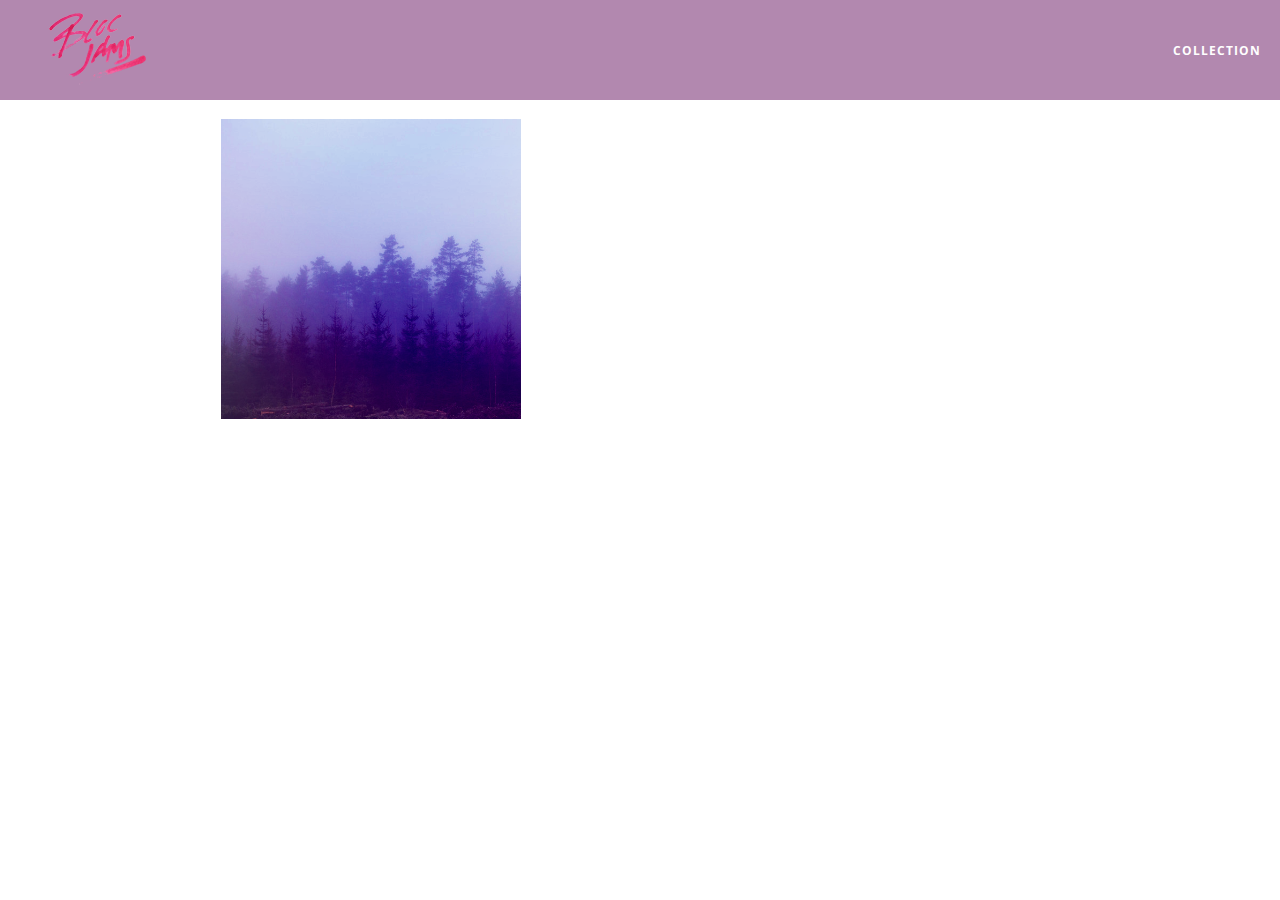
==== album.html @ 9bbc596e "finished checkpoint 10" ====
<!DOCTYPE html>
<html>
    <head>
        <title>Bloc Jams</title>
        <meta name="viewport" content="width=device-width, initial-scale=1">
        <link rel="stylesheet" type="text/css" href="http://fonts.googleapis.com/css?family=Open+Sans:400,800,600,700,300">
        <link rel="stylesheet" type="text/css" href="http://code.ionicframework.com/ionicons/2.0.1/css/ionicons.min.css">
        <link rel="stylesheet" type="text/css" href="styles/normalize.css">
        <link rel="stylesheet" type="text/css" href="styles/main.css">
        <link rel="stylesheet" type="text/css" href="styles/album.css">
    </head>
    <body class="album">
        <nav class="navbar"> <!-- nav bar -->
            <a href="index.html"  class="logo">
                <img src="assets/images/bloc_jams_logo.png" alt="bloc jams logo">
            </a>   
            <div class="links-container">
                <a href="collection.html" class="navbar-link">collection</a>
            </div>
        </nav>
        <main class="album-view container narrow">
            <section class="clearfix">
                <div class="column half">
                    <img src="assets/images/album_covers/01.png" class="album-cover-art">
                </div>
                <div class="album-view-details column half">
                    <h2 class="album-view-title">The Colors</h2>
                    <h3 class="album-view-artist">Pablo Picasso</h3>
                    <h5 class="album-view-release-info">1909 Spanish Records</h5>
                </div>
            </section>
            <table class="album-view-song-list">
                <tr class="album-view-song-item">
                    <td class="song-item-number">1</td>
                    <td class="song-item-title">Blue</td>
                    <td class="song-item-duration">X:XX</td>
                </tr>
                <tr class="album-view-song-item">
                    <td class="song-item-number">2</td>
                    <td class="song-item-title">Red</td>
                    <td class="song-item-duration">X:XX</td>
                </tr>
                <tr class="album-view-song-item">
                    <td class="song-item-number">3</td>
                    <td class="song-item-title">Green</td>
                    <td class="song-item-duration">X:XX</td>
                </tr>
                <tr class="album-view-song-item">
                    <td class="song-item-number">4</td>
                    <td class="song-item-title">Purple</td>
                    <td class="song-item-duration">X:XX</td>
                </tr>
                <tr class="album-view-song-item">
                    <td class="song-item-number">5</td>
                    <td class="song-item-title">Black</td>
                    <td class="song-item-duration">X:XX</td>
                </tr>
            </table>
        </main>
    </body>
</html>
---- styles/main.css ----
*, *:before, *:after {
    -moz-box-sizing: border-box;
    -webkit-box-sizing: border-box;
    box-sizing: border-box;
}

html {
    height: 100%;
    font-size: 100%;
}

body {
    font-family: 'Open Sans';
    color: white;
    min-height: 100%;
}

.navbar {
    position: relative;
    padding: 0.5rem;     
    background-color: rgba(101,18,95,0.5);
    z-index: 1;
}

.navbar > .logo {
    position: relative;
    left: 2rem;
    cursor: pointer;
}

.navbar .links-container {
    display: table;
    position: absolute;
    top: 0;
    right: 0;
    height: 100px;
    color: white;
    text-decoration: none;
}

.links-container .navbar-link {
    display: table-cell;
    position: relative;
    height: 100%;
    padding-left: 1rem;
    padding-right: 1rem;
    vertical-align: middle;
    color: white;
    font-size: 0.625rem;
    letter-spacing: 0.05rem;
    font-weight: 700;
    text-transform: uppercase;
    text-decoration: none;
    cursor: pointer;
}

.links-container .navbar-link:hover {
    color: rgb(233,50,117);
}

.container {
    margin: 0 auto;
    max-width: 64rem;
}

.container.narrow {
    max-width: 56rem;
}

/* Medium and small screens (640px) */
@media (min-width: 40rem) {
    html { font-size: 112%; }
    
    .column {
        float: left;
        padding-left: 1rem;
        padding-right: 1rem;
    }
    
    .column.full { width: 100%; }
    .column.two-thirds { width: 66.7%; }
    .column.half { width: 50%; }
    .column.third { width: 33.3%; }
    .column.fourth { width: 25%; }
    .column.flow-opposite { float: right; }      
}
 
/* Large screens (1024px) */
@media (min-width: 64rem) {
    html { font-size: 120%; }
}

.clearfix:before,
.clearfix:after {
    content: " ";
    display: table;
}

.clearfix:after {
    clear: both;
}
---- styles/album.css ----
body.album {
    background-image: url(../assets/images/blurred_backgrounds/blur_bg_3.jpg);
    background-repeat: no-repeat;
    background-attachment: fixed;
    background-position: center center;
    background-size: cover;
}

.album-cover-art {
    position: relative;
    left: 20%;
    margin-top: 1rem;
    width: 60%;
}

.album-view-details {
    position: relative;
    top: 1.5rem;
    padding: 1rem;
}

.album-view-details .album-view-title {
    font-weight: 300;
    font-size: 2rem;
}

.album-view-details .album-view-artist {
    font-weight: 300;
    font-size: 1.5rem;
}

.album-view-details .album-view-release-info {
    font-weight: 300;
    font-size: 0.75rem;
}

.album-view-song-list {
    width: 90%;
    margin: 1.5rem auto;
    font-weight: 300;
    font-size: 0.75em;
}

.album-view-song-item {
    height: 3rem;
    border-bottom: 1px solid rgba(255,255,255,0.5);
}

.song-item-number {
    width: 5%;
}

.song-item-title {
    width: 85%;
}

.song-item-duration {
    width: 5%;
}

@media (max-width: 40rem) and (min-width: 20rem) {
    .album-view-details {
        text-align: center
    }

    .album-view-title {
        margin-top: 0;   
    }
}

@media (max-width: 64rem) and (min-width: 20rem) {
    .album-view-song-list {
        position: relative;
        top: 1rem;
        width: 80%;
        margin: auto;
    }
}
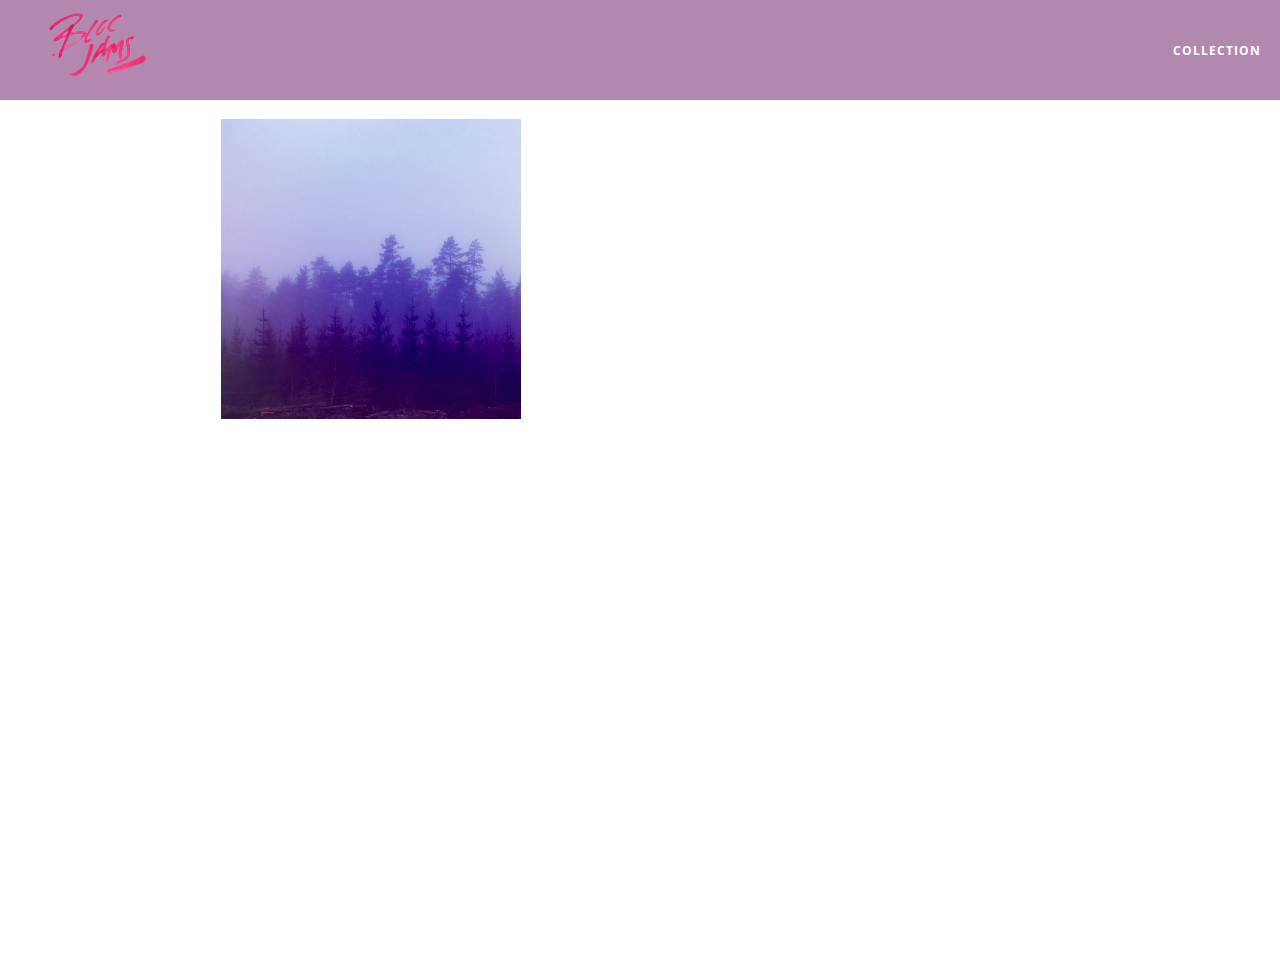
==== commit 630989ed: "finished work on checkpoint 28" ====
--- a/album.html
+++ b/album.html
@@ -8,6 +8,7 @@
         <link rel="stylesheet" type="text/css" href="styles/normalize.css">
         <link rel="stylesheet" type="text/css" href="styles/main.css">
         <link rel="stylesheet" type="text/css" href="styles/album.css">
+        <link rel="stylesheet" type="text/css" href="styles/player_bar.css">
     </head>
     <body class="album">
         <nav class="navbar"> <!-- nav bar -->
@@ -30,32 +31,43 @@
                 </div>
             </section>
             <table class="album-view-song-list">
-                <tr class="album-view-song-item">
-                    <td class="song-item-number">1</td>
-                    <td class="song-item-title">Blue</td>
-                    <td class="song-item-duration">X:XX</td>
-                </tr>
-                <tr class="album-view-song-item">
-                    <td class="song-item-number">2</td>
-                    <td class="song-item-title">Red</td>
-                    <td class="song-item-duration">X:XX</td>
-                </tr>
-                <tr class="album-view-song-item">
-                    <td class="song-item-number">3</td>
-                    <td class="song-item-title">Green</td>
-                    <td class="song-item-duration">X:XX</td>
-                </tr>
-                <tr class="album-view-song-item">
-                    <td class="song-item-number">4</td>
-                    <td class="song-item-title">Purple</td>
-                    <td class="song-item-duration">X:XX</td>
-                </tr>
-                <tr class="album-view-song-item">
-                    <td class="song-item-number">5</td>
-                    <td class="song-item-title">Black</td>
-                    <td class="song-item-duration">X:XX</td>
-                </tr>
             </table>
         </main>
+        <section class="player-bar">
+            <div class="container">
+                <div class="control-group main-controls">
+                    <a class="previous">
+                        <span class="ion-skip-backward"></span>
+                    </a>
+                    <a class="play-pause">
+                        <span class="ion-play"></span>
+                    </a>
+                    <a class="next">
+                        <span class="ion-skip-forward"></span>
+                    </a>
+                </div>
+                <div class="control-group currently-playing">
+                    <h2 class="song-name">My dumb song</h2>
+                    <h2 class="artist-song-mobile">My dumb song - Fallout Boy</h2>
+                    <h3 class="artist-name">Fallout Boy</h3>
+                    <div class="seek-control">
+                        <div class="seek-bar">
+                            <div class="fill"></div>
+                            <div class="thumb"></div>
+                        </div>
+                        <div class="current-time">2:30</div>
+                        <div class="total-time">4:45</div>
+                    </div>
+                </div>
+                <div class="control-group volume">
+                    <span class="ion-volume-high icon"></span>
+                    <div class="seek-bar">
+                        <div class="fill"></div>
+                        <div class="thumb"></div>
+                    </div>
+                </div>
+            </div>
+        </section>        
+        <script src="scripts/album.js"></script>
     </body>
 </html>--- a/styles/album.css
+++ b/styles/album.css
@@ -4,6 +4,7 @@
     background-attachment: fixed;
     background-position: center center;
     background-size: cover;
+    padding-bottom: 200px;
 }
 
 .album-cover-art {
@@ -44,10 +45,11 @@
 .album-view-song-item {
     height: 3rem;
     border-bottom: 1px solid rgba(255,255,255,0.5);
-}
+}-
 
 .song-item-number {
     width: 5%;
+    min-width: 30px;
 }
 
 .song-item-title {
@@ -56,6 +58,28 @@
 
 .song-item-duration {
     width: 5%;
+}
+
+
+.album-song-button {
+    text-align: center;
+    font-size: 14px;
+    background-color: white;
+    color: rgb(210, 40, 123);
+    border-radius: 50% 50%;
+    display: inline-block;
+    width: 28px;
+    height: 28px;
+}
+ 
+.album-song-button:hover {
+    cursor: pointer;
+    color: white;
+    background-color: rgb(210, 40, 123);
+}
+ 
+.album-song-button span {
+    line-height: 28px;
 }
 
 @media (max-width: 40rem) and (min-width: 20rem) {
--- a/styles/player_bar.css
+++ b/styles/player_bar.css
@@ -0,0 +1,183 @@
+.player-bar {
+    position: fixed;
+    bottom: 0;
+    left: 0;
+    right: 0;
+    height: 150px;
+    background: rgba(255, 255, 255, 0.3);
+    z-index: 100;
+}
+
+.player-bar a {
+    font-size: 1.1rem;
+    vertical-align: middle;
+}
+
+.player-bar a, .player-bar a:hover {
+    color: white;
+    cursor: pointer;
+    text-decoration: none;
+}
+
+.player-bar .container {
+    display: table;
+    padding: 0;
+    width: 90%;
+    min-height: 100%;
+}
+
+.player-bar .control-group {
+    display: table-cell;
+    vertical-align: middle;
+}
+
+.player-bar .main-controls {
+    width: 25%;
+    text-align: left;
+    padding-right: 1rem;
+}
+
+.player-bar .main-controls .previous {
+    margin-right: 16.5%;
+}
+ 
+.player-bar .main-controls .play-pause {
+    margin-right: 15%;
+    font-size: 1.6rem;
+}
+
+.player-bar .currently-playing {
+    width: 50%;
+    text-align: center;
+    position: relative;
+}
+
+.player-bar .currently-playing .song-name,
+.player-bar .currently-playing .artist-name,
+.player-bar .currently-playing .artist-song-mobile {
+    text-align: center;
+    font-size: 0.75rem;
+    margin: 0;
+    position: absolute;
+    width: 100%;
+    font-weight: 300;
+}
+
+.player-bar .currently-playing .song-name,
+.player-bar .currently-playing .artist-song-mobile {
+    top: 1.1rem;
+}
+ 
+.player-bar .currently-playing .artist-name {
+    bottom: 1.1rem;
+}
+ 
+.player-bar .currently-playing .artist-song-mobile {
+    display: none;
+}
+
+.seek-control {
+    position: relative;
+    font-size: 0.8rem;
+}
+ 
+.seek-control .current-time {
+    position: absolute;
+    top: 0.5rem;
+}
+ 
+.seek-control .total-time {
+    position: absolute;
+    right: 0;
+    top: 0.5rem;
+}
+ 
+.seek-bar {
+    height: 0.25rem;
+    background: rgba(255, 255, 255, 0.3);
+    border-radius: 2px;
+    position: relative;
+    cursor: pointer;
+}
+ 
+.seek-bar .fill {
+    background: white;
+    width: 36%;
+    height: 0.25rem;
+    border-radius: 2px;
+}
+ 
+.seek-bar .thumb {
+    position: absolute;
+    height: 0.5rem;
+    width: 0.5rem;
+    background: white;
+    left: 36%;
+    top: 50%;
+    margin-left: -0.25rem;
+    margin-top: -0.25rem;
+    border-radius: 50%;
+    cursor: pointer;
+    -webkit-transition: all 100ms ease-in-out;
+    -moz-transition: all 100ms ease-in-out;
+    transition: all 100ms ease-in-out;
+}
+ 
+.seek-bar:hover .thumb {
+    width: 1.1rem;
+    height: 1.1rem;
+    margin-top: -0.5rem;
+    margin-left: -0.5rem;
+}
+
+.player-bar .volume {
+    width: 25%;
+    text-align: right;
+}
+
+.player-bar .volume .icon {
+    font-size: 1.1rem;
+    display: inline-block;
+    vertical-align: middle;
+}
+ 
+.player-bar .volume .seek-bar {
+    display: inline-block;
+    width: 5.75rem;
+    vertical-align: middle;
+}
+
+@media (max-width: 40rem) {
+    .player-bar {
+        padding: 1rem;
+        background: rgba(0,0,0,0.6);
+    }
+ 
+    .player-bar .main-controls,
+    .player-bar .currently-playing,
+    .player-bar .volume {
+        display: block;
+        margin: 0 auto;
+        padding: 0;
+        width: 100%;
+        text-align: center;
+    }
+     
+    .player-bar .main-controls,
+    .player-bar .volume {
+        min-height: 3.5rem;
+    }
+     
+    .player-bar .currently-playing {
+        min-height: 2.5rem;
+    }
+      
+    .player-bar .artist-name,
+    .player-bar .song-name {
+        display: none;
+    }
+ 
+    .player-bar .artist-song-mobile {
+        display: block;
+    }
+}